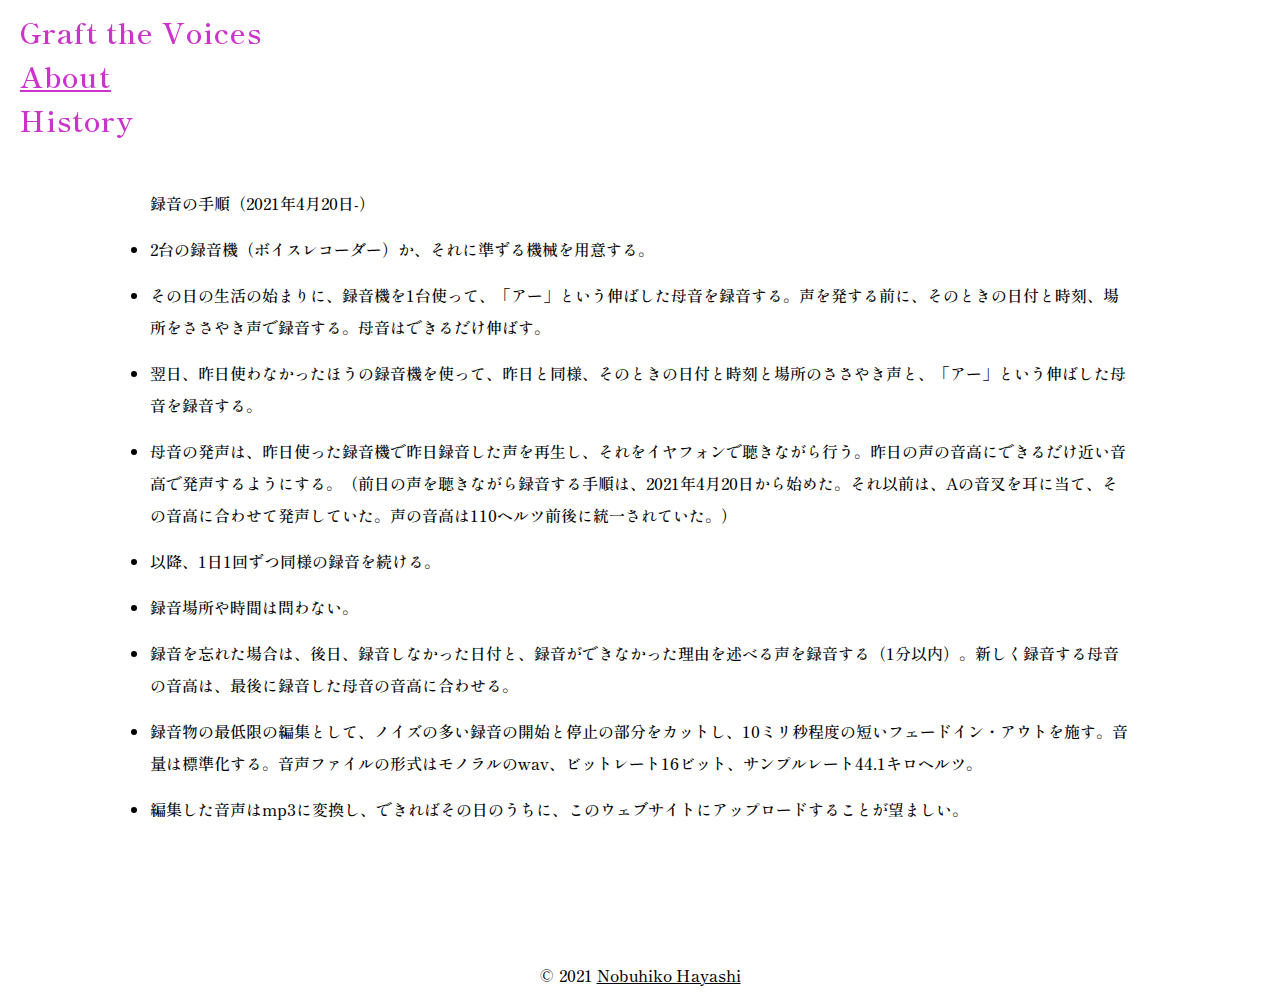
==== about.html @ 6531782a "Add files via upload" ====
<!DOCTYPE html PUBLIC "-//W3C//DTD XHTML 1.0 Transitional//EN""http://www.w3.org/TR/xhtml1/DTD/xhtml1-transitional.dtd">
<html xmlns="http://www.w3.org/1999/xhtml" xml:lang="ja" lang="ja" dir="ltr">
    <head>
        <meta http-equiv="Content-Type" content="text/html; charset=UTF-8" />
        <meta http-equiv="Content-Style-Type" content="text/css" />
        <meta http-equiv="Content-Script-Type" content="text/javascript" />
        <meta name="description" content="I decided to record my voice every day from September 11, 2020. It is my wish to continue this for as long as possible, preferably for the rest of my life. The recorded audio will be uploaded to this website one after another and you can listen to it. 私は2020年の9月11日から、毎日自分の声を録音することにした　可能な限り長い期間、できれば一生涯これを続けることが、私の願いである　録音された音声は、逐次このウェブサイトにアップロードされ、聴くことができる" />
        <meta name="keywords" content="Graft the Voices Hayashi Nobuhiko 林暢彦 声を接ぐ artist" />
        <meta name="viewport" content="widght=device-width">
            <title>声を接ぐ | Graft the Voices | About</title>
            <link href="reset.css" rel="stylesheet" type="text/css" />
            <link href="common.css" rel="stylesheet" type="text/css" />
            <link rel="preconnect" href="https://fonts.googleapis.com">
            <link rel="preconnect" href="https://fonts.gstatic.com" crossorigin>
            <link href="https://fonts.googleapis.com/css2?family=Shippori+Mincho:wght@600&display=swap" rel="stylesheet">
            </head>


<body>

    
    <div id="wrapper">
        <div id="header">
            <dl></dl>
            <h1 class="title"> </h1>
            
        </div><!--header-->
        
        <div id="menu">
            
            <ul id="nav" >
                <li style="font-size:120%"><a href="index.html">Graft the Voices</a></li>
                <li style="font-size:120%"><a href="#header"><u>About</u></a></li>
                <li style="font-size:120%"><a href="history.html">History</a></li>

            </ul>
            
        </div><!--menu-->
        <dl></dl>
        
        <div id="text">
            
            <dl></dl>
            <p class="descriptionL" style="letter-spacing:0px">録音の手順（2021年4月20日-）</p>
            <li class="descriptionL" style="letter-spacing:0px">2台の録音機（ボイスレコーダー）か、それに準ずる機械を用意する。</li>
            <li class="descriptionL", style="letter-spacing:0px">その日の生活の始まりに、録音機を1台使って、「アー」という伸ばした母音を録音する。声を発する前に、そのときの日付と時刻、場所をささやき声で録音する。母音はできるだけ伸ばす。</li>
            <li class="descriptionL", style="letter-spacing:0px">翌日、昨日使わなかったほうの録音機を使って、昨日と同様、そのときの日付と時刻と場所のささやき声と、「アー」という伸ばした母音を録音する。</li>
            <li class="descriptionL", style="letter-spacing:0px">母音の発声は、昨日使った録音機で昨日録音した声を再生し、それをイヤフォンで聴きながら行う。昨日の声の音高にできるだけ近い音高で発声するようにする。（前日の声を聴きながら録音する手順は、2021年4月20日から始めた。それ以前は、Aの音叉を耳に当て、その音高に合わせて発声していた。声の音高は110ヘルツ前後に統一されていた。）</li>
            <li class="descriptionL", style="letter-spacing:0px">以降、1日1回ずつ同様の録音を続ける。</li>
            <li class="descriptionL", style="letter-spacing:0px">録音場所や時間は問わない。</li>
            <li class="descriptionL", style="letter-spacing:0px">録音を忘れた場合は、後日、録音しなかった日付と、録音ができなかった理由を述べる声を録音する（1分以内）。新しく録音する母音の音高は、最後に録音した母音の音高に合わせる。</li>
            <li class="descriptionL", style="letter-spacing:0px">録音物の最低限の編集として、ノイズの多い録音の開始と停止の部分をカットし、10ミリ秒程度の短いフェードイン・アウトを施す。音量は標準化する。音声ファイルの形式はモノラルのwav、ビットレート16ビット、サンプルレート44.1キロヘルツ。</li>
            <li class="descriptionL", style="letter-spacing:0px">編集した音声はmp3に変換し、できればその日のうちに、このウェブサイトにアップロードすることが望ましい。</li>
            <dl></dl>
                    </div><!--text-->
        <dl></dl>
        <dl></dl>
        
        <div id="footer">
            <p style="letter-spacing:0px">&copy; 2021 <a class="link" href="https://nobuhikohayashi.github.io/nobuhikohayashi"><u>Nobuhiko Hayashi</u></a></p>
        </div><!--footer-->
</div><!--wrapper-->
</body>
</html>
---- common.css ----
//これはVoicelogのcommon！//

@charset "UTF-8";

html{
    overflow-x:hidden;
}

body{
    text-align: center;
    font-family: 'Shippori Mincho', serif, "Yu Gothic Medium" ;
}

iframe {
    width: 80%;
    height: auto;
    opacity: 1;
}

h1{
    letter-spacing: 1px;
    font-size: 100%;
    padding-top: 10px;
    padding-bottom: 10px;
    font-weight: 900;
    margin-left: 50px;
    margin-right: 50px;
}

h2{
    letter-spacing: 1px;
    font-size: 100%;
    padding-top: 10px;
    padding-bottom: 10px;
    font-weight: 900;
    margin-left: 150px;
    margin-right: 150px;
}

p{
    line-height:  200%;
    padding-top:   7px;
    padding-bottom:  7px;
    margin-left: 150px;
    margin-right: 150px;
}

ul{
    line-height:  150%;
    margin-left: 10px;
}

p,dt,dd,address{
    letter-spacing: 3px;
}

.box {
  margin: auto;
  width: 100%;
  background: #dddddd;
  }
//ナビゲーションメニューの部分//

#nav li a:hover,#f_nav li a:hover{
}

#nav li a,#f_nav li a{
    color: #CC33CC;
    letter-spacing: 1px;
    font-weight: 600;
     font-size:150% ;
}

#nav li,#f_nav li{
    display: block;
    padding: 10px 10px;
}

#text li{
    line-height:  200%;
    padding-top:   7px;
    padding-bottom:  7px;
    margin-left: 150px;
    margin-right: 150px;
}

dl{
    padding-top:20px;
    padding-bottom: 20px;
}

dt,dd{
    padding-top: 15px;
    padding-bottom: 15px;
}

br{
    padding-top:10px;
    padding-bottom: 10px;
}

#wrapper{
    display: block;
    width:100%;
    height: auto;
    margin:0 auto;
    
    
}



#menu{
    //width:100%;//
    z-index: 100000;
    top:0;
    left:0;
    position:fixed;
    padding: 10px 0px;
    letter-spacing: 10px;
    text-align: left;
}
//239//

#nav li{
}


.title{
    font-size: 300%;
    padding: 30px 0px;
    letter-spacing: 5px;
}

.title_e{
    font-size: 300%;
    padding: 30px 0px;
    letter-spacing: 1px;
}

.subt{
    font-size: 150%;
    padding: 0px 0px;
    letter-spacing: 5px;
}

.subt_e{
    font-size: 150%;
    padding: 0px 0px;
    letter-spacing: 1px;
}

.description{
    letter-spacing: 5px;
}

.description2{
    letter-spacing: 1px;
    font-family: "Hiragino Kaku Gothic Pro" ;
    font-weight: 500;
}
.description_e{
    letter-spacing: 0px;
}

.description_e2{
    letter-spacing: 0px;
    font-family: "Hiragino Kaku Gothic Pro" ;
    font-weight: 500;
}

.descriptionL{
    text-align: left;
    letter-spacing: 5px;
}

.descriptionL2{
    text-align: left;
    letter-spacing: 1px;
    font-family: "Hiragino Kaku Gothic Pro" ;
    font-weight: 500;
}
.descriptionLe{
    text-align: left;
    letter-spacing: 0px;
}

.descriptionLe2{
    text-align: left;
    letter-spacing: 0px;
    font-family: "Hiragino Kaku Gothic Pro" ;
    font-weight: 500;
}

.descriptionR{
    text-align: right;
    letter-spacing: 5px;
}

.descriptionR2{
    text-align: right;
    letter-spacing: 5px;
    font-family: "Hiragino Kaku Gothic Pro" ;
    font-weight: 500;
}

//作品説明文//

.copy{
    font-size: 50%;
}

.date{
    font-size: 100%;
    padding-top: 1px;
    padding-bottom: 1px;
}

dd{
    font-size: 150%;
}

#news{
    clear:both;
}

#about p,#contact p{
    font-size: 150%;
}

.link{
    color: black
}

.mrg-r-100{
    margin-right : 100px;
}
.mrg-l-100{
    margin-left : 100px;
}
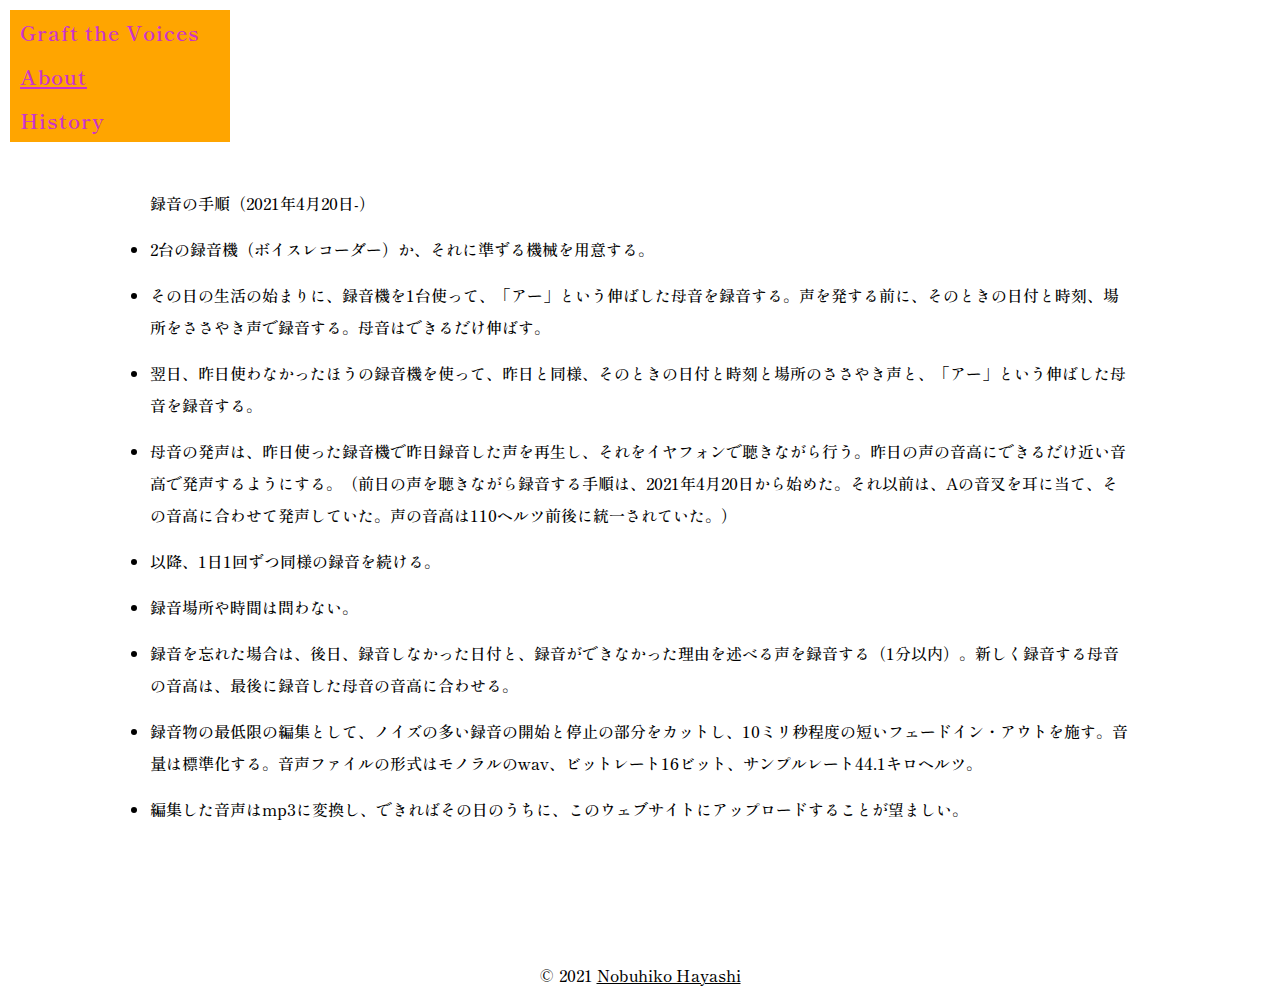
==== commit e929fe88: "Add files via upload" ====
--- a/about.html
+++ b/about.html
@@ -29,9 +29,9 @@
         <div id="menu">
             
             <ul id="nav" >
-                <li style="font-size:120%"><a href="index.html">Graft the Voices</a></li>
-                <li style="font-size:120%"><a href="#header"><u>About</u></a></li>
-                <li style="font-size:120%"><a href="history.html">History</a></li>
+                <li><a href="index.html">Graft the Voices</a></li>
+                <li><a href="#header"><u>About</u></a></li>
+                <li><a href="history.html">History</a></li>
 
             </ul>
             
@@ -41,15 +41,15 @@
         <div id="text">
             
             <dl></dl>
-            <p class="descriptionL" style="letter-spacing:0px">録音の手順（2021年4月20日-）</p>
-            <li class="descriptionL" style="letter-spacing:0px">2台の録音機（ボイスレコーダー）か、それに準ずる機械を用意する。</li>
-            <li class="descriptionL", style="letter-spacing:0px">その日の生活の始まりに、録音機を1台使って、「アー」という伸ばした母音を録音する。声を発する前に、そのときの日付と時刻、場所をささやき声で録音する。母音はできるだけ伸ばす。</li>
-            <li class="descriptionL", style="letter-spacing:0px">翌日、昨日使わなかったほうの録音機を使って、昨日と同様、そのときの日付と時刻と場所のささやき声と、「アー」という伸ばした母音を録音する。</li>
-            <li class="descriptionL", style="letter-spacing:0px">母音の発声は、昨日使った録音機で昨日録音した声を再生し、それをイヤフォンで聴きながら行う。昨日の声の音高にできるだけ近い音高で発声するようにする。（前日の声を聴きながら録音する手順は、2021年4月20日から始めた。それ以前は、Aの音叉を耳に当て、その音高に合わせて発声していた。声の音高は110ヘルツ前後に統一されていた。）</li>
-            <li class="descriptionL", style="letter-spacing:0px">以降、1日1回ずつ同様の録音を続ける。</li>
-            <li class="descriptionL", style="letter-spacing:0px">録音場所や時間は問わない。</li>
-            <li class="descriptionL", style="letter-spacing:0px">録音を忘れた場合は、後日、録音しなかった日付と、録音ができなかった理由を述べる声を録音する（1分以内）。新しく録音する母音の音高は、最後に録音した母音の音高に合わせる。</li>
-            <li class="descriptionL", style="letter-spacing:0px">録音物の最低限の編集として、ノイズの多い録音の開始と停止の部分をカットし、10ミリ秒程度の短いフェードイン・アウトを施す。音量は標準化する。音声ファイルの形式はモノラルのwav、ビットレート16ビット、サンプルレート44.1キロヘルツ。</li>
+            <p class="descriptionL">録音の手順（2021年4月20日-）</p>
+            <li class="descriptionL">2台の録音機（ボイスレコーダー）か、それに準ずる機械を用意する。</li>
+            <li class="descriptionL">その日の生活の始まりに、録音機を1台使って、「アー」という伸ばした母音を録音する。声を発する前に、そのときの日付と時刻、場所をささやき声で録音する。母音はできるだけ伸ばす。</li>
+            <li class="descriptionL">翌日、昨日使わなかったほうの録音機を使って、昨日と同様、そのときの日付と時刻と場所のささやき声と、「アー」という伸ばした母音を録音する。</li>
+            <li class="descriptionL">母音の発声は、昨日使った録音機で昨日録音した声を再生し、それをイヤフォンで聴きながら行う。昨日の声の音高にできるだけ近い音高で発声するようにする。（前日の声を聴きながら録音する手順は、2021年4月20日から始めた。それ以前は、Aの音叉を耳に当て、その音高に合わせて発声していた。声の音高は110ヘルツ前後に統一されていた。）</li>
+            <li class="descriptionL">以降、1日1回ずつ同様の録音を続ける。</li>
+            <li class="descriptionL">録音場所や時間は問わない。</li>
+            <li class="descriptionL">録音を忘れた場合は、後日、録音しなかった日付と、録音ができなかった理由を述べる声を録音する（1分以内）。新しく録音する母音の音高は、最後に録音した母音の音高に合わせる。</li>
+            <li class="descriptionL">録音物の最低限の編集として、ノイズの多い録音の開始と停止の部分をカットし、10ミリ秒程度の短いフェードイン・アウトを施す。音量は標準化する。音声ファイルの形式はモノラルのwav、ビットレート16ビット、サンプルレート44.1キロヘルツ。</li>
             <li class="descriptionL", style="letter-spacing:0px">編集した音声はmp3に変換し、できればその日のうちに、このウェブサイトにアップロードすることが望ましい。</li>
             <dl></dl>
                     </div><!--text-->
--- a/common.css
+++ b/common.css
@@ -68,11 +68,14 @@
     color: #CC33CC;
     letter-spacing: 1px;
     font-weight: 600;
-     font-size:150% ;
+     font-size:130% ;
 }
 
 #nav li,#f_nav li{
     display: block;
+      background: orange;
+  width: 100%;
+  height: 100%;
     padding: 10px 10px;
 }
 
@@ -171,7 +174,7 @@
 
 .descriptionL{
     text-align: left;
-    letter-spacing: 5px;
+    letter-spacing: 0px;
 }
 
 .descriptionL2{
@@ -220,14 +223,6 @@
     font-size: 150%;
 }
 
-#news{
-    clear:both;
-}
-
-#about p,#contact p{
-    font-size: 150%;
-}
-
 .link{
     color: black
 }
